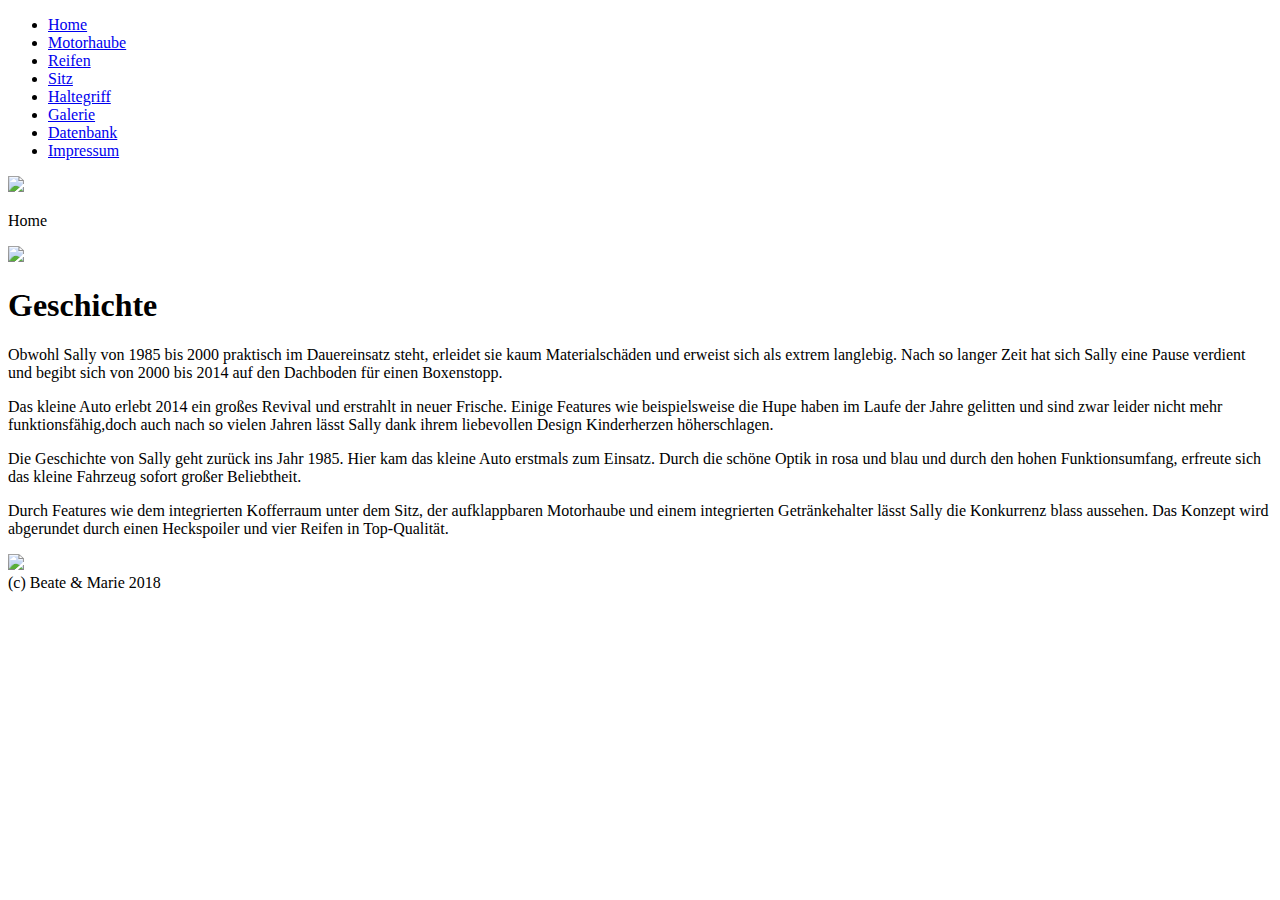
==== index.html @ b8935781 "Add files via upload" ====
<!DOCTYPE html>

<html>
<head>
    <title>Sally</title>
    <meta name="viewport" content="width=device-width, initial-scale=1.0" />
     <meta charset="UTF-8"> 
<link rel="stylesheet" type="text/css" href="css/style.css">        

</head>
<body>


<div id="wrapper">
 
  <div id="nav">
    <ul>
      <li><a href=index.html>  Home </a></li> 
      <li><a href= motor.html>  Motorhaube</a> </li>
      <li><a href= reifen.html> Reifen</a> </li>
      <li><a href=sitz.html> Sitz</a></li>
      <li><a href=haltegriff.html>Haltegriff</a></li>
      <li><a href=galerie.html>Galerie</a></li>
      <li><a href= datenbank.html>Datenbank</a></li>
      <li><a href=impressum.html>Impressum</a></li>
    </ul>
  </div>
  <div id="section"> <img id="symbol" src="img/symbol.jpg"></div>
  
  
  <div id="content">
        
       
        <p class="pageHeader">Home</p>
        
        <div id="contentLeft">
          <div id="homeBild">
              <img src="img/sallyHome.jpg" usemap="#Map" class="responsive">
          
          </div>
          
        <div id="ueberschrift">
          <h1>Geschichte</h1>
        </div>
        
          <div id="TextLeft" class="fließtext">
          
            Obwohl Sally von 1985 bis 2000 praktisch im Dauereinsatz
            steht, erleidet sie kaum Materialschäden und erweist sich als extrem langlebig. Nach so langer
            Zeit hat sich Sally eine Pause verdient und begibt sich von 2000 bis 2014 auf den Dachboden für
            einen Boxenstopp. <p>Das kleine Auto erlebt 2014 ein großes Revival und erstrahlt in neuer Frische.
            Einige Features wie beispielsweise die Hupe haben im Laufe der Jahre gelitten und sind zwar
            leider nicht mehr funktionsfähig,doch auch nach so vielen Jahren lässt Sally dank ihrem
            liebevollen Design Kinderherzen höherschlagen.</p>
        </div>
            
        </div>
        
        <div id="contentRight">
          <div id="TextRight" class="fließtext">
            
            Die Geschichte von Sally geht zurück ins Jahr 1985.
            Hier kam das kleine Auto erstmals zum Einsatz.
            Durch die schöne Optik in rosa und blau und durch den hohen Funktionsumfang, erfreute sich
            das kleine Fahrzeug sofort großer Beliebtheit. <p>
            Durch Features wie dem integrierten Kofferraum
            unter dem Sitz, der aufklappbaren Motorhaube und einem integrierten Getränkehalter lässt
            Sally die Konkurrenz blass aussehen. Das Konzept wird abgerundet durch einen Heckspoiler
            und vier Reifen in Top-Qualität.</p>
          </div>
          <div id="bildRight">
           
           <img  src="img/zeitleiste.jpg" class="responsive">
          </div>
      
        
     
  </div>

  <div id="footer"> (c) Beate & Marie 2018
  
  
  </div>
  </div>
  

</div>
</body>
</html>
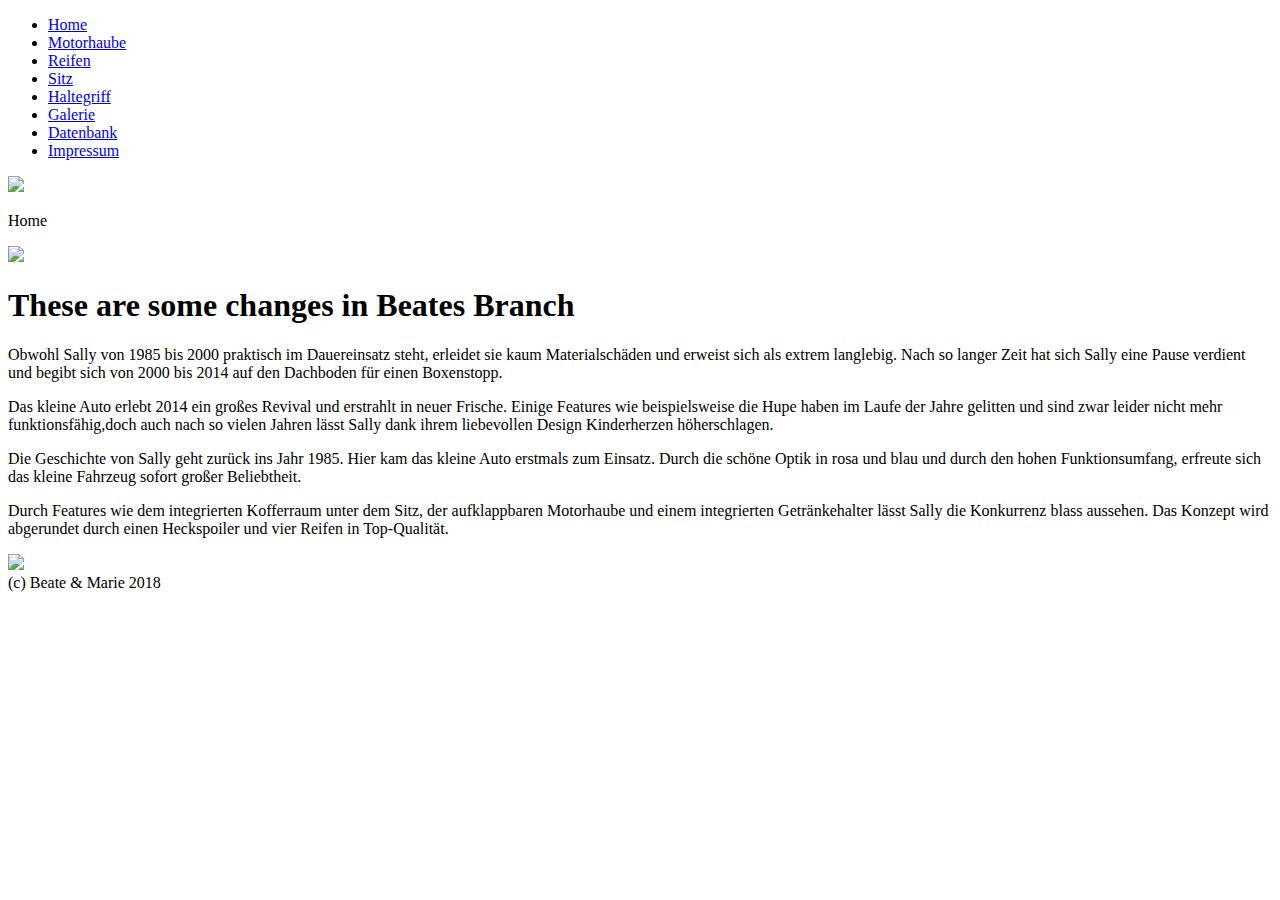
==== commit 08ca6594: "Überschrift geändert" ====
--- a/index.html
+++ b/index.html
@@ -40,7 +40,7 @@
           </div>
           
         <div id="ueberschrift">
-          <h1>Geschichte</h1>
+          <h1>These are some changes in Beates Branch</h1>
         </div>
         
           <div id="TextLeft" class="fließtext">
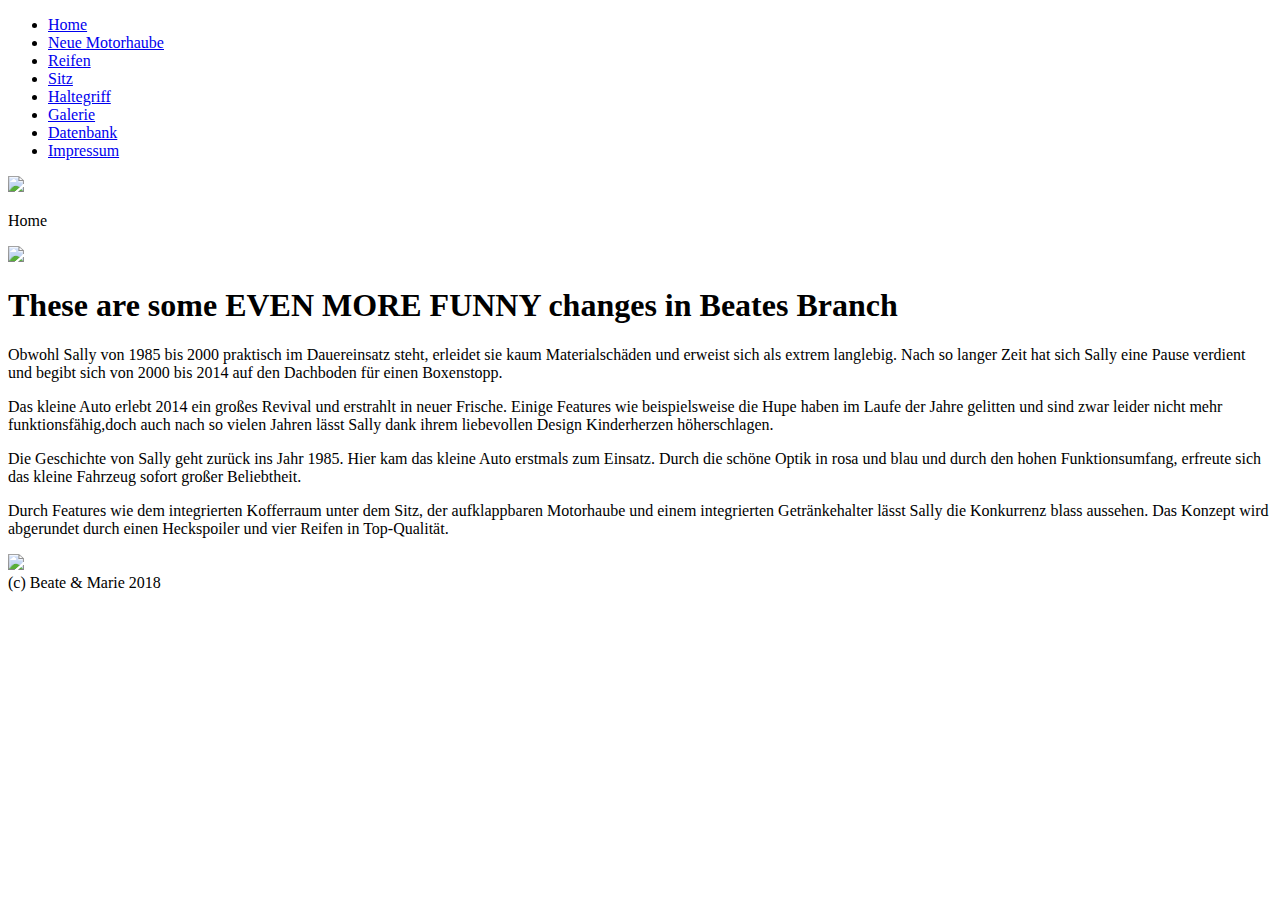
==== commit cbf5ba6b: "Merge pull request #7 from oettlbeat/beates-branch" ====
--- a/index.html
+++ b/index.html
@@ -16,7 +16,7 @@
   <div id="nav">
     <ul>
       <li><a href=index.html>  Home </a></li> 
-      <li><a href= motor.html>  Motorhaube</a> </li>
+      <li><a href= motor.html>  Neue Motorhaube</a> </li>
       <li><a href= reifen.html> Reifen</a> </li>
       <li><a href=sitz.html> Sitz</a></li>
       <li><a href=haltegriff.html>Haltegriff</a></li>
@@ -40,7 +40,7 @@
           </div>
           
         <div id="ueberschrift">
-          <h1>These are some changes in Beates Branch</h1>
+          <h1>These are some EVEN MORE FUNNY changes in Beates Branch</h1>
         </div>
         
           <div id="TextLeft" class="fließtext">
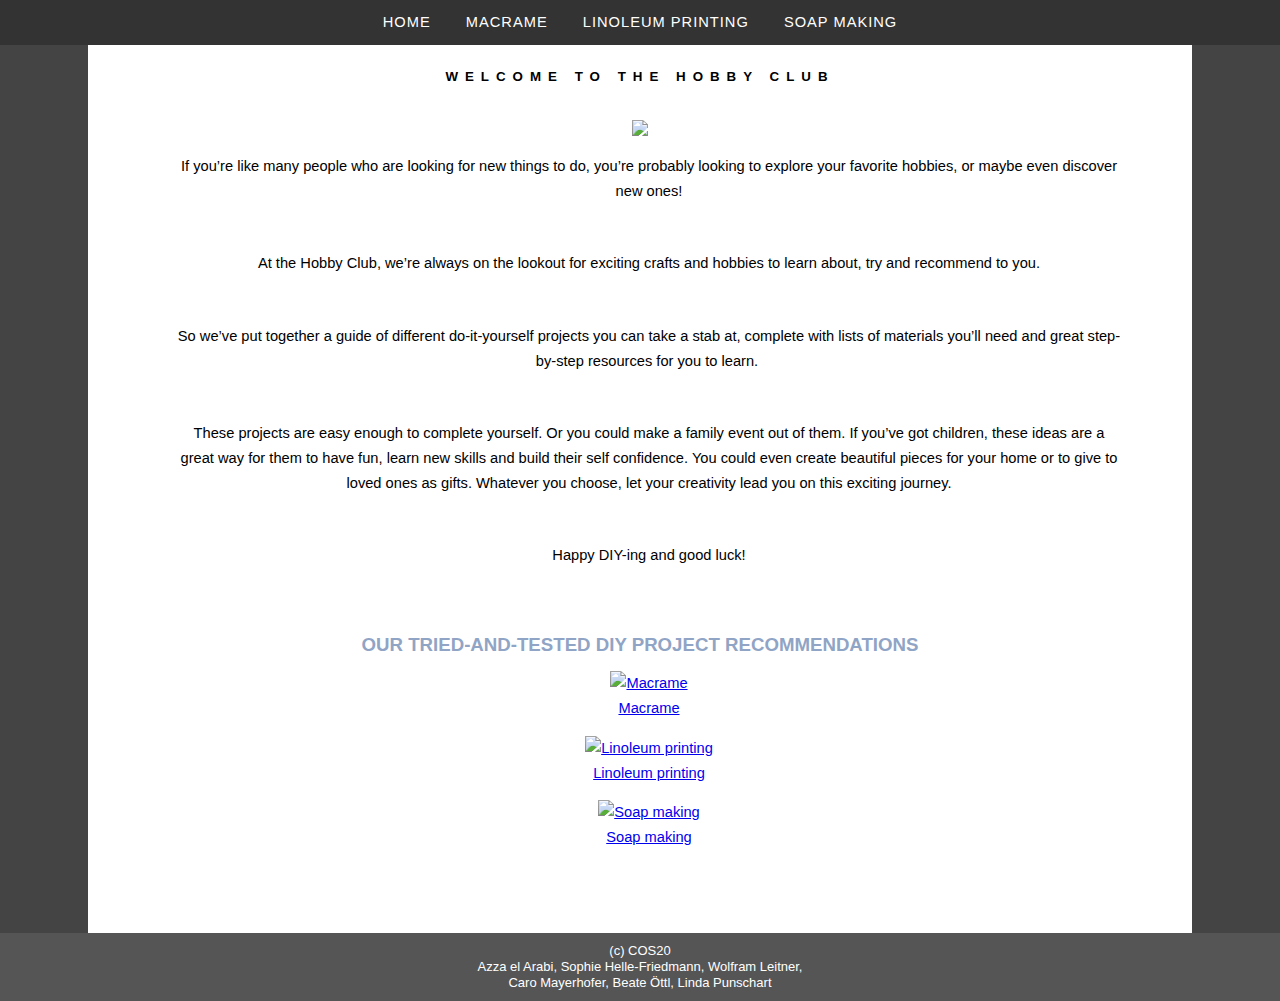
==== commit 9cce32e5: "Add files via upload" ====
--- a/index.html
+++ b/index.html
@@ -1,89 +1,53 @@
-<!DOCTYPE html>
-
-<html>
-<head>
-    <title>Sally</title>
-    <meta name="viewport" content="width=device-width, initial-scale=1.0" />
-     <meta charset="UTF-8"> 
-<link rel="stylesheet" type="text/css" href="css/style.css">        
-
-</head>
-<body>
-
-
-<div id="wrapper">
- 
-  <div id="nav">
-    <ul>
-      <li><a href=index.html>  Home </a></li> 
-      <li><a href= motor.html>  Neue Motorhaube</a> </li>
-      <li><a href= reifen.html> Reifen</a> </li>
-      <li><a href=sitz.html> Sitz</a></li>
-      <li><a href=haltegriff.html>Haltegriff</a></li>
-      <li><a href=galerie.html>Galerie</a></li>
-      <li><a href= datenbank.html>Datenbank</a></li>
-      <li><a href=impressum.html>Impressum</a></li>
-    </ul>
-  </div>
-  <div id="section"> <img id="symbol" src="img/symbol.jpg"></div>
-  
-  
-  <div id="content">
-        
-       
-        <p class="pageHeader">Home</p>
-        
-        <div id="contentLeft">
-          <div id="homeBild">
-              <img src="img/sallyHome.jpg" usemap="#Map" class="responsive">
-          
-          </div>
-          
-        <div id="ueberschrift">
-          <h1>These are some EVEN MORE FUNNY changes in Beates Branch</h1>
-        </div>
-        
-          <div id="TextLeft" class="fließtext">
-          
-            Obwohl Sally von 1985 bis 2000 praktisch im Dauereinsatz
-            steht, erleidet sie kaum Materialschäden und erweist sich als extrem langlebig. Nach so langer
-            Zeit hat sich Sally eine Pause verdient und begibt sich von 2000 bis 2014 auf den Dachboden für
-            einen Boxenstopp. <p>Das kleine Auto erlebt 2014 ein großes Revival und erstrahlt in neuer Frische.
-            Einige Features wie beispielsweise die Hupe haben im Laufe der Jahre gelitten und sind zwar
-            leider nicht mehr funktionsfähig,doch auch nach so vielen Jahren lässt Sally dank ihrem
-            liebevollen Design Kinderherzen höherschlagen.</p>
-        </div>
-            
-        </div>
-        
-        <div id="contentRight">
-          <div id="TextRight" class="fließtext">
-            
-            Die Geschichte von Sally geht zurück ins Jahr 1985.
-            Hier kam das kleine Auto erstmals zum Einsatz.
-            Durch die schöne Optik in rosa und blau und durch den hohen Funktionsumfang, erfreute sich
-            das kleine Fahrzeug sofort großer Beliebtheit. <p>
-            Durch Features wie dem integrierten Kofferraum
-            unter dem Sitz, der aufklappbaren Motorhaube und einem integrierten Getränkehalter lässt
-            Sally die Konkurrenz blass aussehen. Das Konzept wird abgerundet durch einen Heckspoiler
-            und vier Reifen in Top-Qualität.</p>
-          </div>
-          <div id="bildRight">
-           
-           <img  src="img/zeitleiste.jpg" class="responsive">
-          </div>
-      
-        
-     
-  </div>
-
-  <div id="footer"> (c) Beate & Marie 2018
-  
-  
-  </div>
-  </div>
-  
-
-</div>
-</body>
-</html>
+<!DOCTYPE html>
+
+<html>
+<head>
+    <title> DIY: Linoleum printing </title>
+     <meta charset="UTF-8"> 
+    <link rel="stylesheet" type="text/css" href="style.css"> 
+</head>
+
+<body>
+<div id="nav">
+    <ul>
+       <li><a href=index.html>  Home </a></li> 
+      <li><a href=macrame.html>  Macrame</a> </li>
+      <li><a href=linoleum.html> Linoleum printing</a></li>
+      <li><a href=soap.html> Soap making</a></li>
+
+    </ul>
+</div>
+<div id="content">
+     <h1>Welcome to the Hobby Club</h1>
+
+     <img src="img/haube_offen.jpg" class="responsive">
+
+  <p>If you&rsquo;re like many people who are looking for new things to do, you&rsquo;re probably looking to explore your favorite hobbies, or maybe even discover new ones!</p>
+     <br />
+  <p>At the Hobby Club, we&rsquo;re always on the lookout for exciting crafts and hobbies to learn about, try and recommend to you.</p>
+     <br />
+  <p>So we&rsquo;ve put together a guide of different do-it-yourself projects you can take a stab at, complete with lists of materials you&rsquo;ll need and great step-by-step resources for you to learn.&nbsp;</p>
+     <br />
+  <p>These projects are easy enough to complete yourself. Or you could make a family event out of them. If you&rsquo;ve got children, these ideas are a great way for them to have fun, learn new skills and build their self confidence. You could even create beautiful pieces for your home or to give to loved ones as gifts. Whatever you choose, let your creativity lead you on this exciting journey.</p>
+     <br />
+  <p>Happy DIY-ing and good luck!</p>
+  <p>&nbsp;</p>
+  <h2>Our tried-and-tested DIY project recommendations</h2>
+  <p><a href=macrame.html>  <img src="img/haube_offen.jpg" alt="Macrame" class="responsive"><br>
+    Macrame</a>
+  </p>
+  <p><a href=linoleum.html> <img src="img/haube_offen.jpg" alt="Linoleum printing" class="responsive"><br>
+    Linoleum printing</a>
+  </p>
+  <p><a href=soap.html><img src="img/haube_offen.jpg" alt="Soap making" class="responsive"><br>
+    Soap making</a>
+  </p>
+  <h2>&nbsp;</h2>
+</div>
+<div id="footer"> 
+  (c) COS20<br>
+  Azza el Arabi, Sophie Helle-Friedmann, Wolfram Leitner, <br>
+  Caro Mayerhofer, Beate Öttl, Linda Punschart </div>
+</div>
+</body>
+</html>
--- a/style.css
+++ b/style.css
@@ -0,0 +1,232 @@
+body {
+  font-family: sans-serif;
+  text-align:center;
+  margin:0 auto;
+  width:100%;
+  background:#444;
+  font-family: tahoma;
+}
+
+#content{
+	font-family: sans-serif;
+	margin:auto;
+	text-align:center;
+	width:80%;
+	background:#FFF;
+	padding: 20px 40px 20px 40px;
+	}
+	
+#nav {
+     font-family: sans-serif;
+	 width: 100%;
+     background: #333;
+	 font-size:11pt;
+	 display:inline-block;
+	 letter-spacing:1px;
+	 text-transform: uppercase;
+	 
+}	
+
+h1 {
+  font-size: 10pt;
+  font-family: sans-serif;
+  line-height:0.5;
+  padding-bottom:30px;
+  letter-spacing: 7px;
+  text-transform: uppercase;
+  color:#000;
+  }
+  
+h2 {
+  font-size:14pt;
+  font-family: sans-serif;
+  padding-top:10px;
+  padding-bottom:0px;
+  color:#90A4C5;
+  text-transform: uppercase;
+}
+
+h3 {
+  font-size:12pt;
+  font-family: sans-serif;
+  padding-top:10px;
+  padding-bottom:0px;
+  color:#90A4C5;
+  text-transform: uppercase;
+}
+  
+p {
+  line-height: 25px;
+  font-size:11pt;
+  margin-left: 48px;
+  padding-right:30px;
+  font-family: sans-serif;
+}
+
+ul {
+  line-height: 25px;
+  font-size:11pt;
+  padding-right:30px;
+  font-family: sans-serif;
+}
+
+ol {
+  line-height: 25px;
+  font-size:11pt;
+  padding-right:30px;
+  font-family: sans-serif;
+}
+
+ 
+#nav ul {
+     margin: auto 0;
+     padding: 0;
+     list-style: none;
+	 text-align:center;
+
+}
+ 
+#nav ul li {
+	display:inline-block;
+
+}
+ 
+#nav ul li a {
+     padding: 10px 15px;
+     display: block;
+     color: #fff;
+     text-decoration: none;
+}
+ 
+#nav ul li a:hover {
+     background: #A16489;
+     color:#FFF;
+}
+
+#footer {
+  padding: 10px 40px 10px 40px;
+  background-color: #555;
+  font-family: sans-serif;
+  color:white;
+  font-size:small;
+  line-height:16px;
+  clear: left;
+}
+
+
+#bilder{
+  text-align: center;
+  padding-bottom: 100px;
+  
+}
+
+
+
+
+@media screen and (max-width:700px)
+
+{
+	
+#contentRight{
+	float:left;
+	clear:left;
+	width:100%;
+	margin-top:30px;
+		
+	}
+#contentLeft{
+	width:100%;
+
+	}
+	
+#nav{
+	position: fixed;
+    width: 80%;
+	 height:auto;
+	 display:block;
+	 line-height:1;
+   top: 0;
+
+	
+	
+	}
+#section{
+	margin-top:280px;
+	
+	}
+	
+#nav ul li {
+	width:100%;
+     display:block;
+     text-align: center;
+	 border-bottom:2px solid #FFF;
+	 border-bottom-width:100%; 
+	 border-left:hidden;
+	 border-top:hidden;
+	 border-right:hidden;
+}
+
+#nav ul li:last-child{
+	border-bottom:0px solid;
+	border-bottom-color:#0C0;
+	
+	}
+#nav ul li a{
+	
+	width:auto;
+	display:block;
+	
+	}
+	
+
+	
+#bildRight{
+	padding-top:30px;
+	text-align:center;
+  margin-left: 50px;
+	
+	}
+	
+
+.responsive {
+	
+	width:220px;
+	height:auto;
+
+}
+
+
+	
+	h1{
+	font-size:20pt;
+	line-height:1;	
+		
+		}
+    
+    .pageHeader {
+  font-size: 20pt;
+  margin-top: 50px;
+
+	}
+}
+	
+@media screen and (min-width:1500px)
+
+{
+
+	
+
+.responsive {
+	
+	width:550px;
+	height:auto;
+	margin:0;
+
+	
+	}
+	h1{
+	font-size:48pt;
+	line-height:1;	
+		
+		}
+	}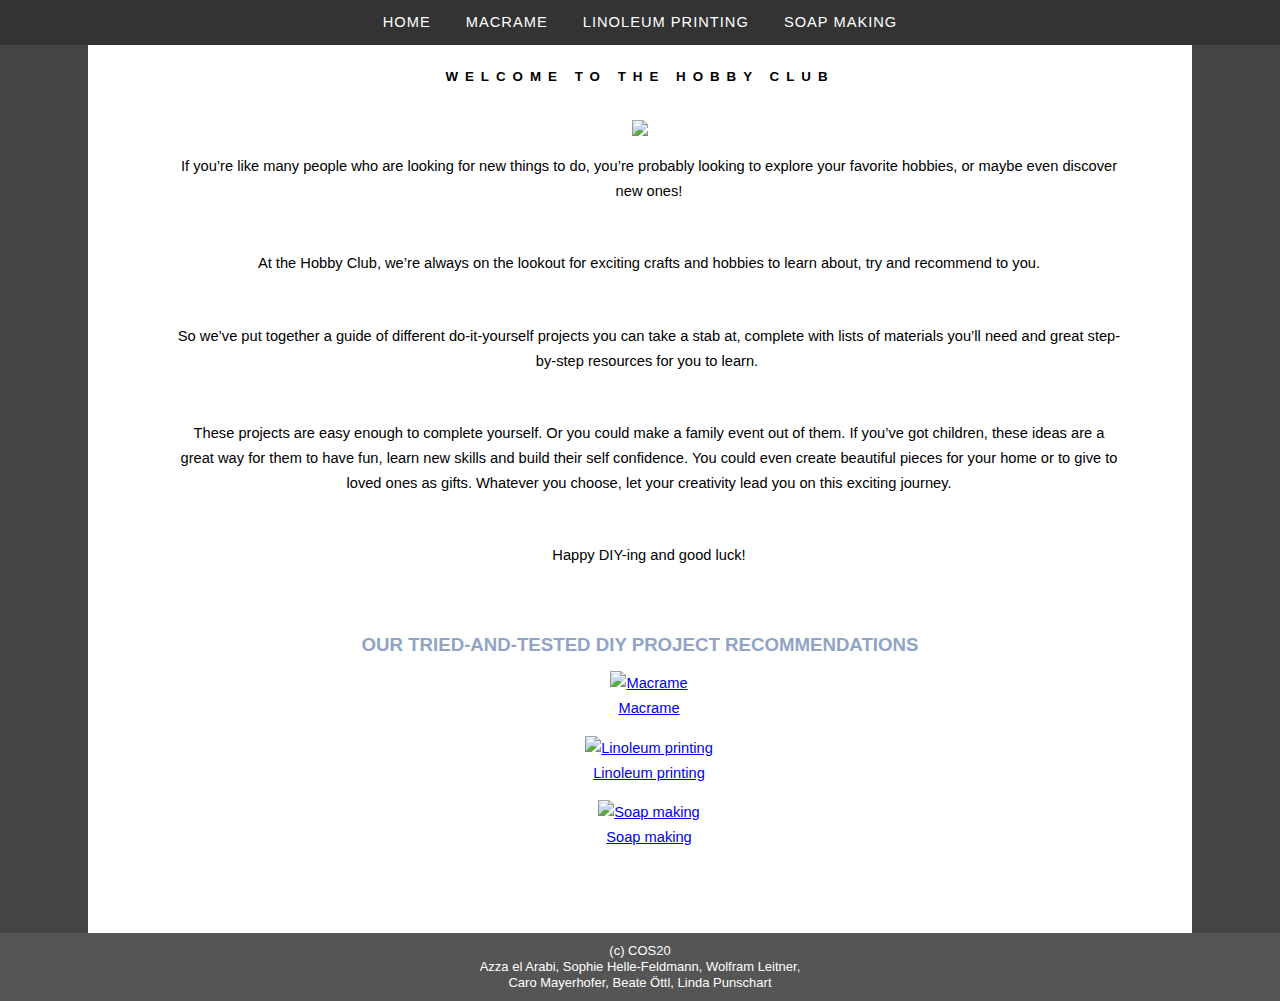
==== commit 253a0a0b: "Add files via upload" ====
--- a/index.html
+++ b/index.html
@@ -1,53 +1,53 @@
-<!DOCTYPE html>
-
-<html>
-<head>
-    <title> DIY: Linoleum printing </title>
-     <meta charset="UTF-8"> 
-    <link rel="stylesheet" type="text/css" href="style.css"> 
-</head>
-
-<body>
-<div id="nav">
-    <ul>
-       <li><a href=index.html>  Home </a></li> 
-      <li><a href=macrame.html>  Macrame</a> </li>
-      <li><a href=linoleum.html> Linoleum printing</a></li>
-      <li><a href=soap.html> Soap making</a></li>
-
-    </ul>
-</div>
-<div id="content">
-     <h1>Welcome to the Hobby Club</h1>
-
-     <img src="img/haube_offen.jpg" class="responsive">
-
-  <p>If you&rsquo;re like many people who are looking for new things to do, you&rsquo;re probably looking to explore your favorite hobbies, or maybe even discover new ones!</p>
-     <br />
-  <p>At the Hobby Club, we&rsquo;re always on the lookout for exciting crafts and hobbies to learn about, try and recommend to you.</p>
-     <br />
-  <p>So we&rsquo;ve put together a guide of different do-it-yourself projects you can take a stab at, complete with lists of materials you&rsquo;ll need and great step-by-step resources for you to learn.&nbsp;</p>
-     <br />
-  <p>These projects are easy enough to complete yourself. Or you could make a family event out of them. If you&rsquo;ve got children, these ideas are a great way for them to have fun, learn new skills and build their self confidence. You could even create beautiful pieces for your home or to give to loved ones as gifts. Whatever you choose, let your creativity lead you on this exciting journey.</p>
-     <br />
-  <p>Happy DIY-ing and good luck!</p>
-  <p>&nbsp;</p>
-  <h2>Our tried-and-tested DIY project recommendations</h2>
-  <p><a href=macrame.html>  <img src="img/haube_offen.jpg" alt="Macrame" class="responsive"><br>
-    Macrame</a>
-  </p>
-  <p><a href=linoleum.html> <img src="img/haube_offen.jpg" alt="Linoleum printing" class="responsive"><br>
-    Linoleum printing</a>
-  </p>
-  <p><a href=soap.html><img src="img/haube_offen.jpg" alt="Soap making" class="responsive"><br>
-    Soap making</a>
-  </p>
-  <h2>&nbsp;</h2>
-</div>
-<div id="footer"> 
-  (c) COS20<br>
-  Azza el Arabi, Sophie Helle-Friedmann, Wolfram Leitner, <br>
-  Caro Mayerhofer, Beate Öttl, Linda Punschart </div>
-</div>
-</body>
-</html>
+<!DOCTYPE html>
+
+<html>
+<head>
+    <title> DIY: Linoleum printing </title>
+     <meta charset="UTF-8"> 
+    <link rel="stylesheet" type="text/css" href="style.css"> 
+</head>
+
+<body>
+<div id="nav">
+    <ul>
+       <li><a href=index.html>  Home </a></li> 
+      <li><a href=macrame.html>  Macrame</a> </li>
+      <li><a href=linoleum.html> Linoleum printing</a></li>
+      <li><a href=soap.html> Soap making</a></li>
+
+    </ul>
+</div>
+<div id="content">
+     <h1>Welcome to the Hobby Club</h1>
+
+     <img src="img/haube_offen.jpg" class="responsive">
+
+  <p>If you&rsquo;re like many people who are looking for new things to do, you&rsquo;re probably looking to explore your favorite hobbies, or maybe even discover new ones!</p>
+     <br />
+  <p>At the Hobby Club, we&rsquo;re always on the lookout for exciting crafts and hobbies to learn about, try and recommend to you.</p>
+     <br />
+  <p>So we&rsquo;ve put together a guide of different do-it-yourself projects you can take a stab at, complete with lists of materials you&rsquo;ll need and great step-by-step resources for you to learn.&nbsp;</p>
+     <br />
+  <p>These projects are easy enough to complete yourself. Or you could make a family event out of them. If you&rsquo;ve got children, these ideas are a great way for them to have fun, learn new skills and build their self confidence. You could even create beautiful pieces for your home or to give to loved ones as gifts. Whatever you choose, let your creativity lead you on this exciting journey.</p>
+     <br />
+  <p>Happy DIY-ing and good luck!</p>
+  <p>&nbsp;</p>
+  <h2>Our tried-and-tested DIY project recommendations</h2>
+  <p><a href=macrame.html>  <img src="img/haube_offen.jpg" alt="Macrame" class="responsive"><br>
+    Macrame</a>
+  </p>
+  <p><a href=linoleum.html> <img src="img/haube_offen.jpg" alt="Linoleum printing" class="responsive"><br>
+    Linoleum printing</a>
+  </p>
+  <p><a href=soap.html><img src="img/haube_offen.jpg" alt="Soap making" class="responsive"><br>
+    Soap making</a>
+  </p>
+  <h2>&nbsp;</h2>
+</div>
+<div id="footer"> 
+  (c) COS20<br>
+  Azza el Arabi, Sophie Helle-Feldmann, Wolfram Leitner, <br>
+  Caro Mayerhofer, Beate Öttl, Linda Punschart </div>
+</div>
+</body>
+</html>
--- a/style.css
+++ b/style.css
@@ -1,232 +1,228 @@
-body {
-  font-family: sans-serif;
-  text-align:center;
-  margin:0 auto;
-  width:100%;
-  background:#444;
-  font-family: tahoma;
-}
-
-#content{
-	font-family: sans-serif;
-	margin:auto;
-	text-align:center;
-	width:80%;
-	background:#FFF;
-	padding: 20px 40px 20px 40px;
-	}
-	
-#nav {
-     font-family: sans-serif;
-	 width: 100%;
-     background: #333;
-	 font-size:11pt;
-	 display:inline-block;
-	 letter-spacing:1px;
-	 text-transform: uppercase;
-	 
-}	
-
-h1 {
-  font-size: 10pt;
-  font-family: sans-serif;
-  line-height:0.5;
-  padding-bottom:30px;
-  letter-spacing: 7px;
-  text-transform: uppercase;
-  color:#000;
-  }
-  
-h2 {
-  font-size:14pt;
-  font-family: sans-serif;
-  padding-top:10px;
-  padding-bottom:0px;
-  color:#90A4C5;
-  text-transform: uppercase;
-}
-
-h3 {
-  font-size:12pt;
-  font-family: sans-serif;
-  padding-top:10px;
-  padding-bottom:0px;
-  color:#90A4C5;
-  text-transform: uppercase;
-}
-  
-p {
-  line-height: 25px;
-  font-size:11pt;
-  margin-left: 48px;
-  padding-right:30px;
-  font-family: sans-serif;
-}
-
-ul {
-  line-height: 25px;
-  font-size:11pt;
-  padding-right:30px;
-  font-family: sans-serif;
-}
-
-ol {
-  line-height: 25px;
-  font-size:11pt;
-  padding-right:30px;
-  font-family: sans-serif;
-}
-
- 
-#nav ul {
-     margin: auto 0;
-     padding: 0;
-     list-style: none;
-	 text-align:center;
-
-}
- 
-#nav ul li {
-	display:inline-block;
-
-}
- 
-#nav ul li a {
-     padding: 10px 15px;
-     display: block;
-     color: #fff;
-     text-decoration: none;
-}
- 
-#nav ul li a:hover {
-     background: #A16489;
-     color:#FFF;
-}
-
-#footer {
-  padding: 10px 40px 10px 40px;
-  background-color: #555;
-  font-family: sans-serif;
-  color:white;
-  font-size:small;
-  line-height:16px;
-  clear: left;
-}
-
-
-#bilder{
-  text-align: center;
-  padding-bottom: 100px;
-  
-}
-
-
-
-
-@media screen and (max-width:700px)
-
-{
-	
-#contentRight{
-	float:left;
-	clear:left;
-	width:100%;
-	margin-top:30px;
-		
-	}
-#contentLeft{
-	width:100%;
-
-	}
-	
-#nav{
-	position: fixed;
-    width: 80%;
-	 height:auto;
-	 display:block;
-	 line-height:1;
-   top: 0;
-
-	
-	
-	}
-#section{
-	margin-top:280px;
-	
-	}
-	
-#nav ul li {
-	width:100%;
-     display:block;
-     text-align: center;
-	 border-bottom:2px solid #FFF;
-	 border-bottom-width:100%; 
-	 border-left:hidden;
-	 border-top:hidden;
-	 border-right:hidden;
-}
-
-#nav ul li:last-child{
-	border-bottom:0px solid;
-	border-bottom-color:#0C0;
-	
-	}
-#nav ul li a{
-	
-	width:auto;
-	display:block;
-	
-	}
-	
-
-	
-#bildRight{
-	padding-top:30px;
-	text-align:center;
-  margin-left: 50px;
-	
-	}
-	
-
-.responsive {
-	
-	width:220px;
-	height:auto;
-
-}
-
-
-	
-	h1{
-	font-size:20pt;
-	line-height:1;	
-		
-		}
-    
-    .pageHeader {
-  font-size: 20pt;
-  margin-top: 50px;
-
-	}
-}
-	
-@media screen and (min-width:1500px)
-
-{
-
-	
-
-.responsive {
-	
-	width:550px;
-	height:auto;
-	margin:0;
-
-	
-	}
-	h1{
-	font-size:48pt;
-	line-height:1;	
-		
-		}
+body {
+  font-family: sans-serif;
+  text-align:center;
+  margin:0 auto;
+  width:100%;
+  background:#444;
+  font-family: tahoma;
+}
+
+#content{
+	font-family: sans-serif;
+	margin:auto;
+	text-align:center;
+	width:80%;
+	background:#FFF;
+	padding: 20px 40px 20px 40px;
+	}
+	
+#nav {
+     font-family: sans-serif;
+	 width: 100%;
+     background: #333;
+	 font-size:11pt;
+	 display:inline-block;
+	 letter-spacing:1px;
+	 text-transform: uppercase;
+	 
+}	
+
+h1 {
+  font-size: 10pt;
+  font-family: sans-serif;
+  line-height:0.5;
+  padding-bottom:30px;
+  letter-spacing: 7px;
+  text-transform: uppercase;
+  color:#000;
+  }
+  
+h2 {
+  font-size:14pt;
+  font-family: sans-serif;
+  padding-top:10px;
+  padding-bottom:0px;
+  color:#90A4C5;
+  text-transform: uppercase;
+}
+
+h3 {
+  font-size:12pt;
+  font-family: sans-serif;
+  padding-top:10px;
+  padding-bottom:0px;
+  color:#90A4C5;
+  text-transform: uppercase;
+}
+  
+p {
+  line-height: 25px;
+  font-size:11pt;
+  margin-left: 48px;
+  padding-right:30px;
+  font-family: sans-serif;
+}
+
+ul {
+  line-height: 25px;
+  font-size:11pt;
+  padding-right:30px;
+  font-family: sans-serif;
+}
+
+ol {
+  line-height: 25px;
+  font-size:11pt;
+  padding-right:30px;
+  font-family: sans-serif;
+}
+
+ 
+#nav ul {
+     margin: auto 0;
+     padding: 0;
+     list-style: none;
+	 text-align:center;
+
+}
+ 
+#nav ul li {
+	display:inline-block;
+
+}
+ 
+#nav ul li a {
+     padding: 10px 15px;
+     display: block;
+     color: #fff;
+     text-decoration: none;
+}
+ 
+#nav ul li a:hover {
+     background: #A16489;
+     color:#FFF;
+}
+
+#footer {
+  padding: 10px 40px 10px 40px;
+  background-color: #555;
+  font-family: sans-serif;
+  color:white;
+  font-size:small;
+  line-height:16px;
+  clear: left;
+}
+
+
+#bilder{
+  text-align: center;
+  padding-bottom: 100px;
+  
+}
+
+
+
+
+@media screen and (max-width:700px)
+
+{
+	
+#contentRight{
+	float:left;
+	clear:left;
+	width:100%;
+	margin-top:30px;
+		
+	}
+#contentLeft{
+	width:100%;
+}
+	
+#nav{
+    width: 100%;
+	height:auto;
+	display:block;
+	line-height:1;
+	position:sticky;
+	
+	}
+#section{
+	margin-top:280px;
+	
+	}
+	
+#nav ul li {
+	width:100%;
+     display:block;
+     text-align: center;
+	 border-bottom:2px solid #FFF;
+	 border-bottom-width:100%; 
+	 border-left:hidden;
+	 border-top:hidden;
+	 border-right:hidden;
+}
+
+#nav ul li:last-child{
+	border-bottom:0px solid;
+	border-bottom-color:#0C0;
+	
+	}
+#nav ul li a{
+	
+	width:auto;
+	display:block;
+	
+	}
+	
+
+	
+#bildRight{
+	padding-top:30px;
+	text-align:center;
+  margin-left: 50px;
+	
+	}
+	
+
+.responsive {
+	
+	width:220px;
+	height:auto;
+
+}
+
+
+	
+	h1{
+	font-size:20pt;
+	line-height:1;	
+		
+		}
+    
+    .pageHeader {
+  font-size: 20pt;
+  margin-top: 50px;
+
+	}
+}
+	
+@media screen and (min-width:1500px)
+
+{
+
+	
+
+.responsive {
+	
+	width:550px;
+	height:auto;
+	margin:0;
+
+	
+	}
+	h1{
+	font-size:48pt;
+	line-height:1;	
+		
+		}
 	}